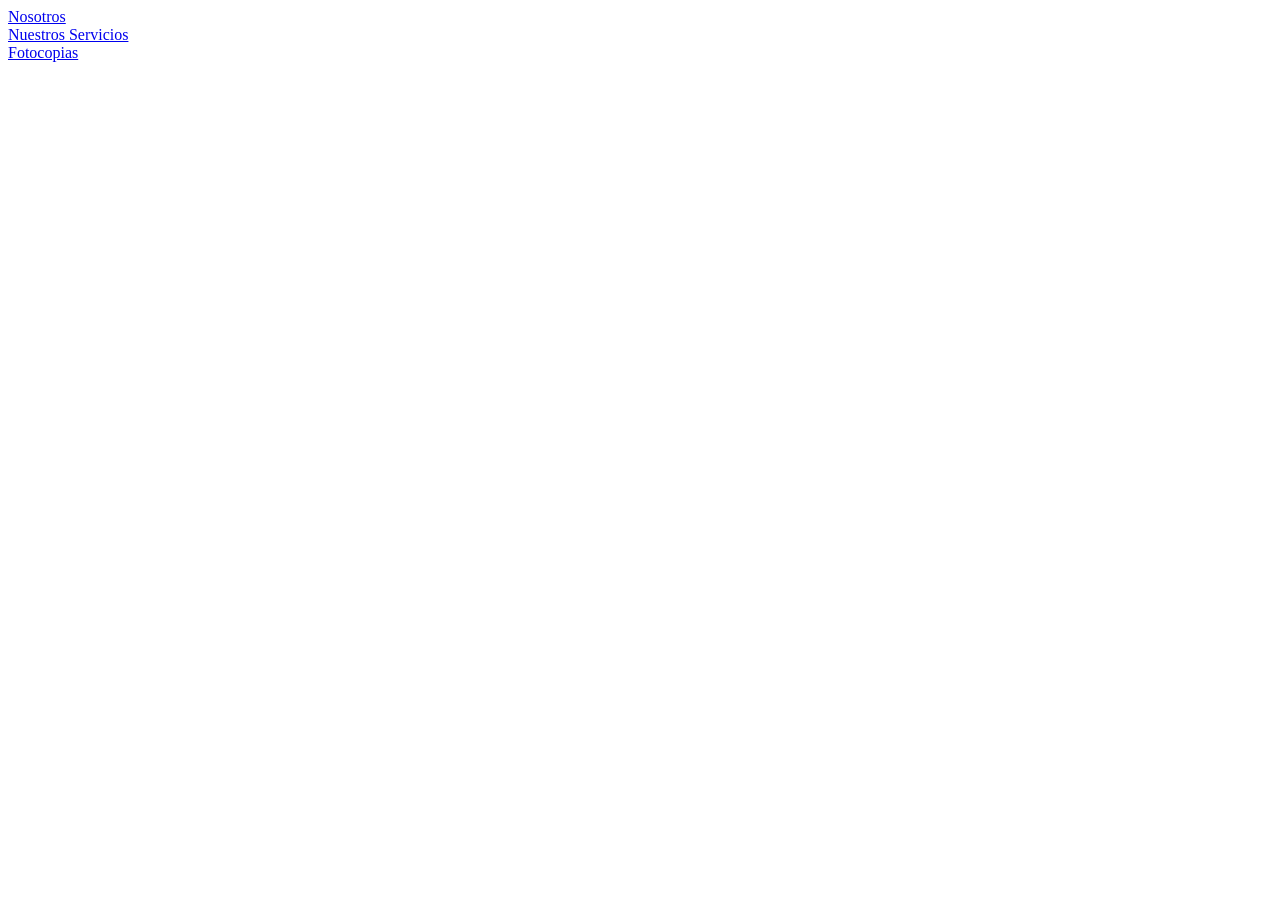
==== raiz/index.html @ 924e37f3 "Add files via upload" ====
<!DOCTYPE html>
<html>
  <head>
    <meta http-equiv="content-type" content="text/html; charset=UTF-8">
    <title>index</title>
  </head>
  <body>
    <nav> <a href="ejerciciostema2/nosotros.html">Nosotros</a><br>
      <a href="ejerciciostema2/nuestrosservicios.html">Nuestros Servicios</a><br>
      <a href="https://es.wikipedia.org/wiki/Fotocopia">Fotocopias</a></nav>
    <br>
  </body>
</html>
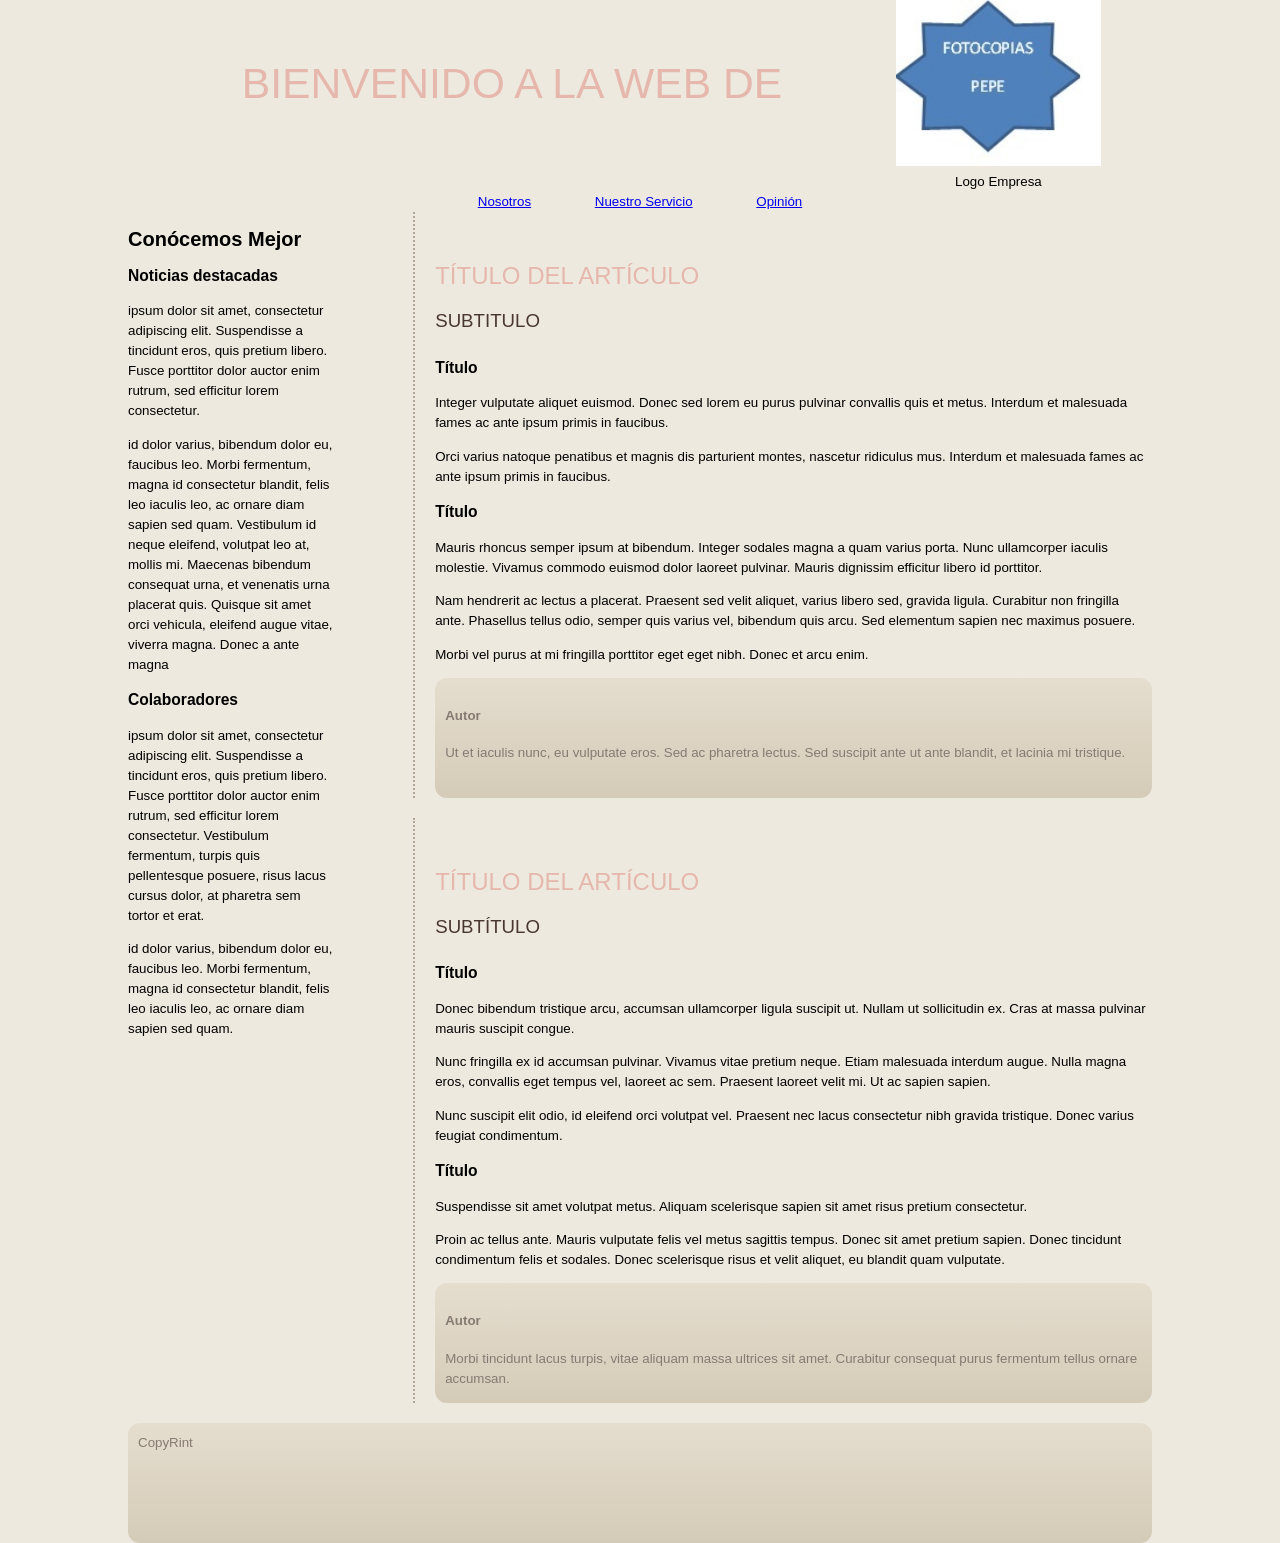
==== commit 88d0388e: "Add files via upload" ====
--- a/raiz/index.html
+++ b/raiz/index.html
@@ -1,13 +1,201 @@
 <!DOCTYPE html>
 <html>
-  <head>
-    <meta http-equiv="content-type" content="text/html; charset=UTF-8">
-    <title>index</title>
-  </head>
-  <body>
-    <nav> <a href="ejerciciostema2/nosotros.html">Nosotros</a><br>
-      <a href="ejerciciostema2/nuestrosservicios.html">Nuestros Servicios</a><br>
-      <a href="https://es.wikipedia.org/wiki/Fotocopia">Fotocopias</a></nav>
-    <br>
-  </body>
-</html>
+<head>
+<meta http-equiv="content-type" content="text/html; charset=UTF-8">
+
+
+
+<title>index</title>
+ <style>
+      body {
+        width: 80%;    
+        margin: 0 auto;
+        font: 10pt/1.5em Helvetica,"Helvetica neue", Arial, sans-serif;   
+        background: #eee9df url(../images/tile1.png) center top repeat;
+      }
+      h1 {
+        font: 18pt Helvetica,"Helvetica neue", Arial, sans-serif;    
+        text-transform: uppercase;
+        color: #e5b7ad;    
+        padding-top: 30px ;
+      }
+      body > header {    
+        padding:0px;
+        text-align: center;  
+        overflow: auto;
+      }
+      body > header > h1 {
+        float:left;
+        width: 75%;
+        font: 32pt Helvetica,"Helvetica neue", Arial, sans-serif;    
+        text-align: center;
+      }
+      body > header > picture {
+        float:left;
+        width: 20%;
+      }
+      body > header > picture > img {
+        width: 100%;
+      }
+
+      body > section {	
+        float: right;
+        width: 70%;	
+        padding-left: 20px;
+        margin: 0 0 20px 0px;	
+        border-left: 2px dotted #b2a497;
+      }
+      body > section h2 {
+        font: 14pt Helvetica,"Helvetica neue", Arial, sans-serif;	
+        font-weight: lighter;
+        text-transform: uppercase;	color: #493831;
+        padding-bottom: 10px;	
+	margin: 0;
+      }      
+      nav { 
+	text-align: center;		
+      }
+      nav a{
+	padding: 30px;
+      }
+      aside{	
+        float: left;
+        width: 20%;	
+        min-height: 480px;
+        margin: 0 0 20px 0;
+      }
+      footer{	clear:both;
+        height: 100px;	
+        padding: 10px;
+        color:#200f08 ;	
+        background:#ddd3bf;
+          /*Opacity*/
+        filter:alpha(opacity=50); /* msie */  	
+        -moz-opacity: 0.50; /* firefox 1.0 */  
+        -khtml-opacity: 0.50; /* webkit */  	
+        opacity: 0.50; /* css 3 */
+        /*Gradient*/
+        background-image: -moz-linear-gradient(top, #ddd3bf, #bcae91); /* FF3.6 */	
+        background-image: -webkit-gradient(linear,left top,left bottom,color-stop(0, #ddd3bf),color-stop(1, #bcae91)); /* Saf4+, Chrome *
+        filter:  progid:DXImageTransform.Microsoft.gradient(startColorStr='#ddd3bf', EndColorStr='#bcae91');   /* IE6,IE7 */	
+        -ms-filter: "progid:DXImageTransform.Microsoft.gradient(startColorStr='#ddd3bf', EndColorStr='#bcae91')"; /* IE8 */
+        /*Round corners*/
+        -moz-border-radius: 12px; /* FF1+ */	-webkit-border-radius: 12px; /* Saf3+, Chrome */
+        border-radius: 12px; /* Opera 10.5, IE 9 */
+      }
+        form div 
+      {
+        padding:10px;
+      }
+      form div > label
+      {
+        display: block;
+        width: 100%;
+      }
+</style>   
+  </head>
+  <body>
+    <header>
+      <h1> BIENVENIDO A LA WEB DE </h1> 
+      <picture> <img src="imagenes/logoempresa.jpg">Logo Empresa </picture>
+    </header>
+    <nav>
+      <a href="ejerciciostema2/nosotros.html">Nosotros</a> 
+      <a href="ejerciciostema2/nuestrosservicios.html">Nuestro Servicio</a>
+      <a href="ejerciciostema3/opinion.html">Opinión</a>
+    </nav>
+    <aside>
+      <h2>Conócemos Mejor</h2>
+      <section>
+        <h3>Noticias destacadas</h3>
+        <p> ipsum dolor sit amet, consectetur adipiscing elit. Suspendisse a
+        tincidunt eros, quis pretium libero. Fusce porttitor dolor auctor enim
+        rutrum, sed efficitur lorem consectetur. </p>
+        <p> id dolor varius, bibendum dolor eu, faucibus leo. Morbi fermentum,
+        magna id consectetur blandit, felis leo iaculis leo, ac ornare diam
+        sapien sed quam. Vestibulum id neque eleifend, volutpat leo at, mollis
+        mi. Maecenas bibendum consequat urna, et venenatis urna placerat quis.
+        Quisque sit amet orci vehicula, eleifend augue vitae, viverra magna.
+        Donec a ante magna </p>
+      </section>
+      <section>
+        <h3>Colaboradores</h3>
+        <p> ipsum dolor sit amet, consectetur adipiscing elit. Suspendisse a
+        tincidunt eros, quis pretium libero. Fusce porttitor dolor auctor enim
+        rutrum, sed efficitur lorem consectetur. Vestibulum fermentum, turpis
+        quis pellentesque posuere, risus lacus cursus dolor, at pharetra sem
+        tortor et erat. </p>
+        <p> id dolor varius, bibendum dolor eu, faucibus leo. Morbi fermentum,
+        magna id consectetur blandit, felis leo iaculis leo, ac ornare diam
+        sapien sed quam. </p>
+       </section>
+    </aside>
+    <section>
+      <header>
+        <h1>Título del artículo</h1>
+        <h2>Subtitulo</h2>
+      </header>
+      <article>
+        <h3> Título </h3>
+        <p>Integer vulputate aliquet euismod. Donec sed lorem eu purus pulvinar
+          convallis quis et metus. Interdum et malesuada fames ac ante ipsum
+          primis in faucibus. </p>
+          <p> Orci varius natoque penatibus et magnis dis parturient montes,
+          nascetur ridiculus mus. Interdum et malesuada fames ac ante ipsum
+          primis in faucibus. </p>
+      </article>
+      <article>
+        <h3>Título</h3>
+        <p>Mauris rhoncus semper ipsum at bibendum. Integer sodales magna a quam
+          varius porta. Nunc ullamcorper iaculis molestie. Vivamus commodo
+          euismod dolor laoreet pulvinar. Mauris dignissim efficitur libero id
+          porttitor.</p>
+        <p> Nam hendrerit ac lectus a placerat. Praesent sed velit aliquet, varius
+          libero sed, gravida ligula. Curabitur non fringilla ante. Phasellus
+          tellus odio, semper quis varius vel, bibendum quis arcu. Sed elementum
+          sapien nec maximus posuere.</p>
+        <p>Morbi vel purus at mi fringilla porttitor eget eget nibh. Donec et
+          arcu enim. </p>
+      </article>
+      <footer>
+        <h4>Autor </h4>
+        <p>Ut et iaculis nunc, eu vulputate eros. Sed ac pharetra lectus. Sed
+          suscipit ante ut ante blandit, et lacinia mi tristique. </p>
+      </footer>
+    </section>
+    <section>
+      <header>
+        <h1>Título del artículo</h1>
+        <h2>Subtítulo</h2>
+      </header>
+      <article>
+        <h3>Título</h3>
+        <p>Donec bibendum tristique arcu, accumsan ullamcorper ligula suscipit
+          ut. Nullam ut sollicitudin ex. Cras at massa pulvinar mauris suscipit
+          congue. </p>
+        <p>
+          Nunc fringilla ex id accumsan pulvinar. Vivamus vitae pretium neque.
+          Etiam malesuada interdum augue. Nulla magna eros, convallis eget
+          tempus vel, laoreet ac sem. Praesent laoreet velit mi. Ut ac sapien
+          sapien. </p>
+          <p> Nunc suscipit elit odio, id eleifend orci volutpat vel. Praesent nec
+          lacus consectetur nibh gravida tristique. Donec varius feugiat
+          condimentum.</p>
+      </article>
+      <article>
+        <h3>Título</h3>
+        <p>Suspendisse sit amet volutpat metus. Aliquam scelerisque sapien sit
+          amet risus pretium consectetur.</p>
+         <p>Proin ac tellus ante. Mauris vulputate felis vel metus sagittis
+          tempus. Donec sit amet pretium sapien. Donec tincidunt condimentum
+          felis et sodales. Donec scelerisque risus et velit aliquet, eu blandit
+          quam vulputate.</p>
+      </article>
+      <footer>
+        <h4> Autor</h4>
+        <p>Morbi tincidunt lacus turpis, vitae aliquam massa ultrices sit amet.
+          Curabitur consequat purus fermentum tellus ornare accumsan.</p>
+      </footer>
+    </section>
+    <footer>CopyRint</footer>
+</body></html>
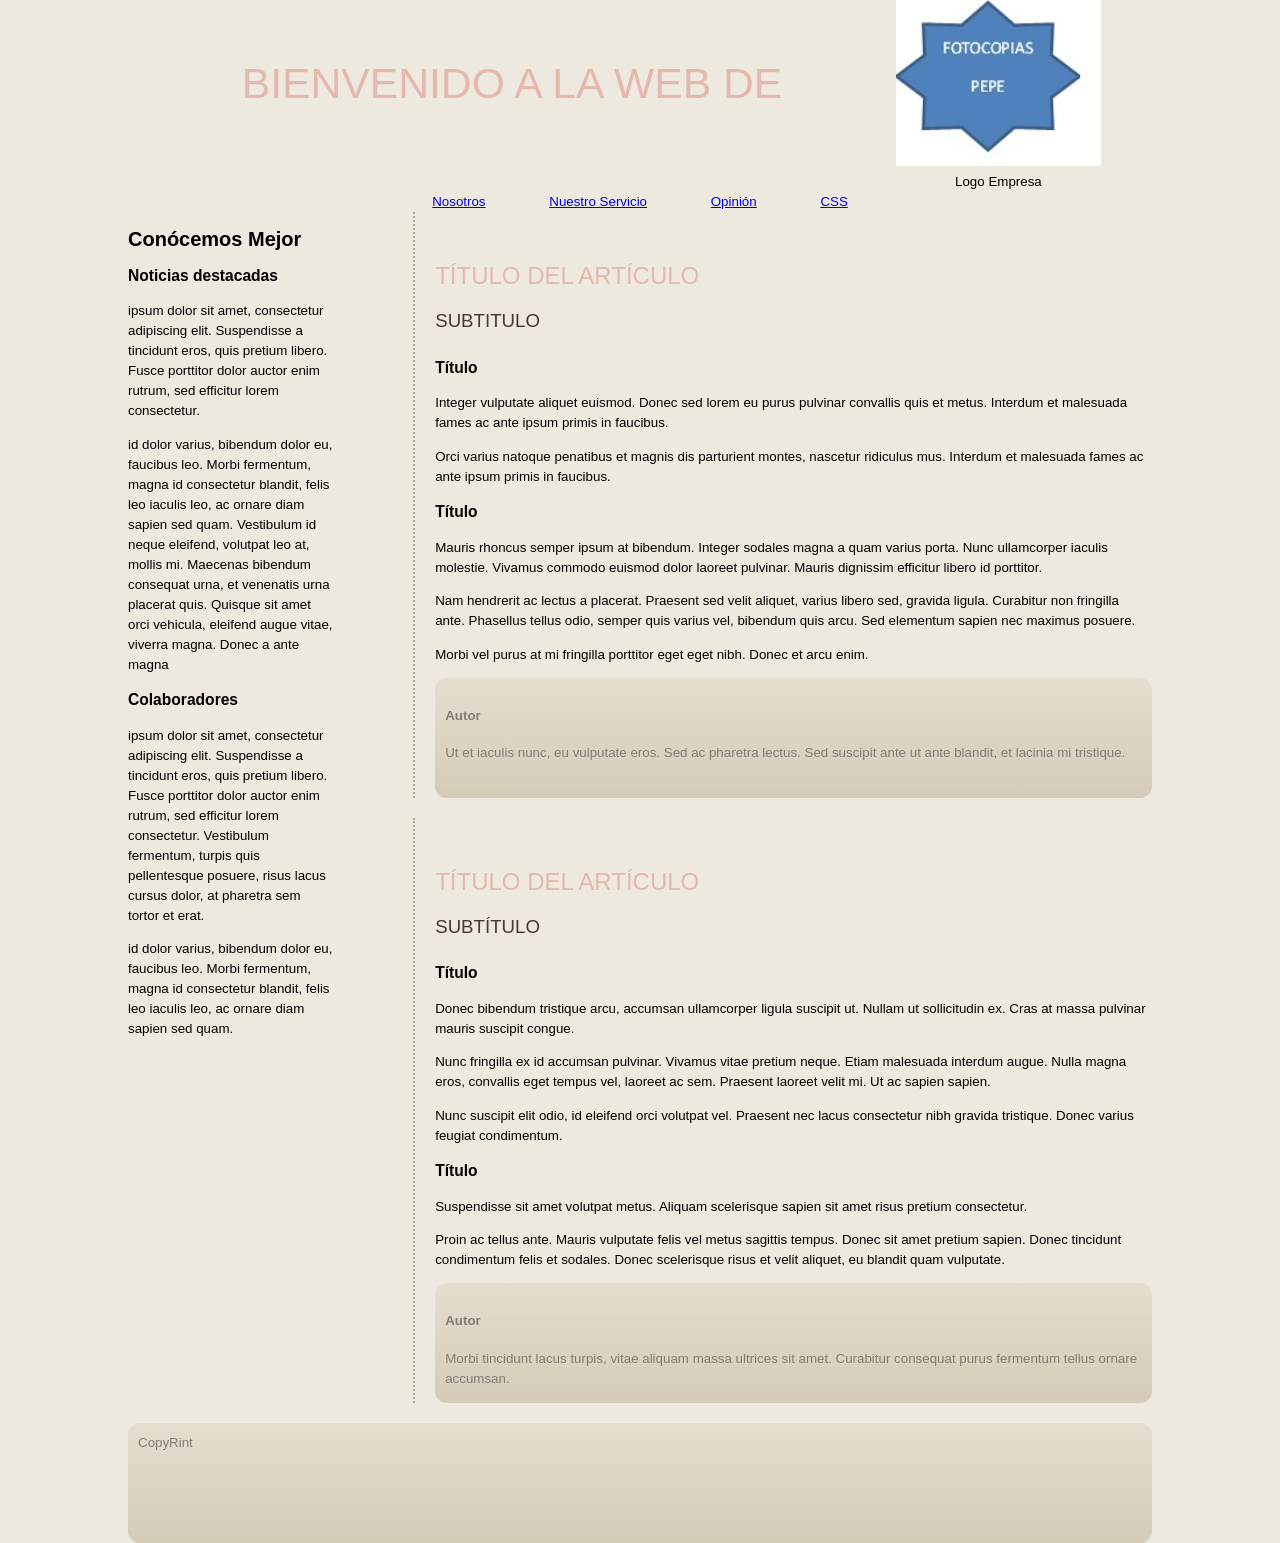
==== commit 974aa78a: "Add files via upload" ====
--- a/raiz/index.html
+++ b/raiz/index.html
@@ -2,6 +2,9 @@
 <html>
 <head>
 <meta http-equiv="content-type" content="text/html; charset=UTF-8">
+
+
+
 
 
 
@@ -97,12 +100,13 @@
   <body>
     <header>
       <h1> BIENVENIDO A LA WEB DE </h1> 
-      <picture> <img src="imagenes/logoempresa.jpg">Logo Empresa </picture>
+      <picture> <img src="ejerciciostema2/imagenes/logoempresa.jpg">Logo Empresa </picture>
     </header>
     <nav>
-      <a href="ejerciciostema2/nosotros.html">Nosotros</a> 
+      <a href="ejerciciostema2/nosotros.html">Nosotros</a>
       <a href="ejerciciostema2/nuestrosservicios.html">Nuestro Servicio</a>
       <a href="ejerciciostema3/opinion.html">Opinión</a>
+      <a href="ejerciciostema4/nuestrosservicios.html">CSS</a>
     </nav>
     <aside>
       <h2>Conócemos Mejor</h2>
